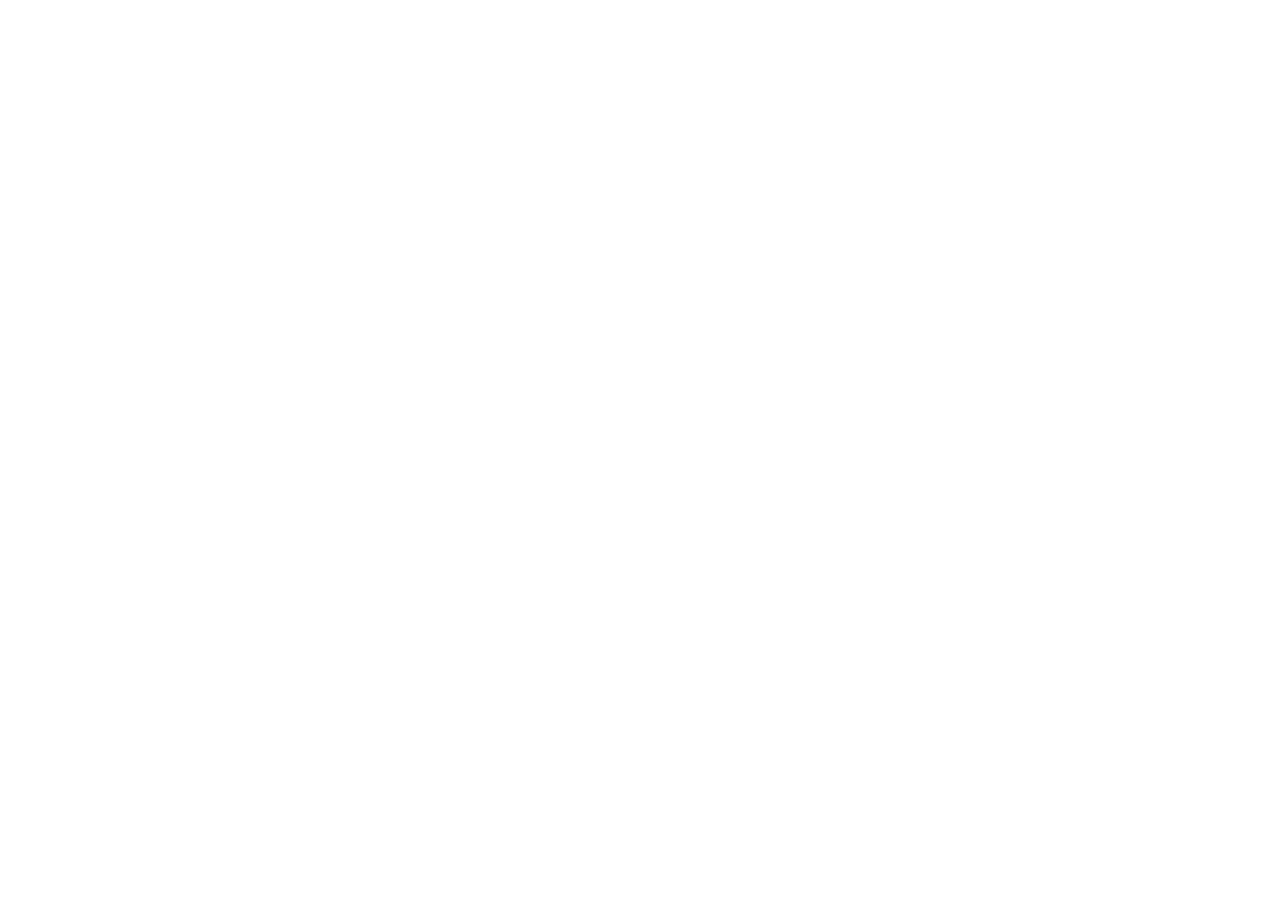
==== index.html @ 0a8888e6 "initial commit" ====
<!DOCTYPE html>
<html lang="en">
<head>
    <meta charset="UTF-8">
    <meta name="viewport" content="width=device-width, initial-scale=1.0">
    <title>Document</title>
</head>
<body>
    
</body>
</html>
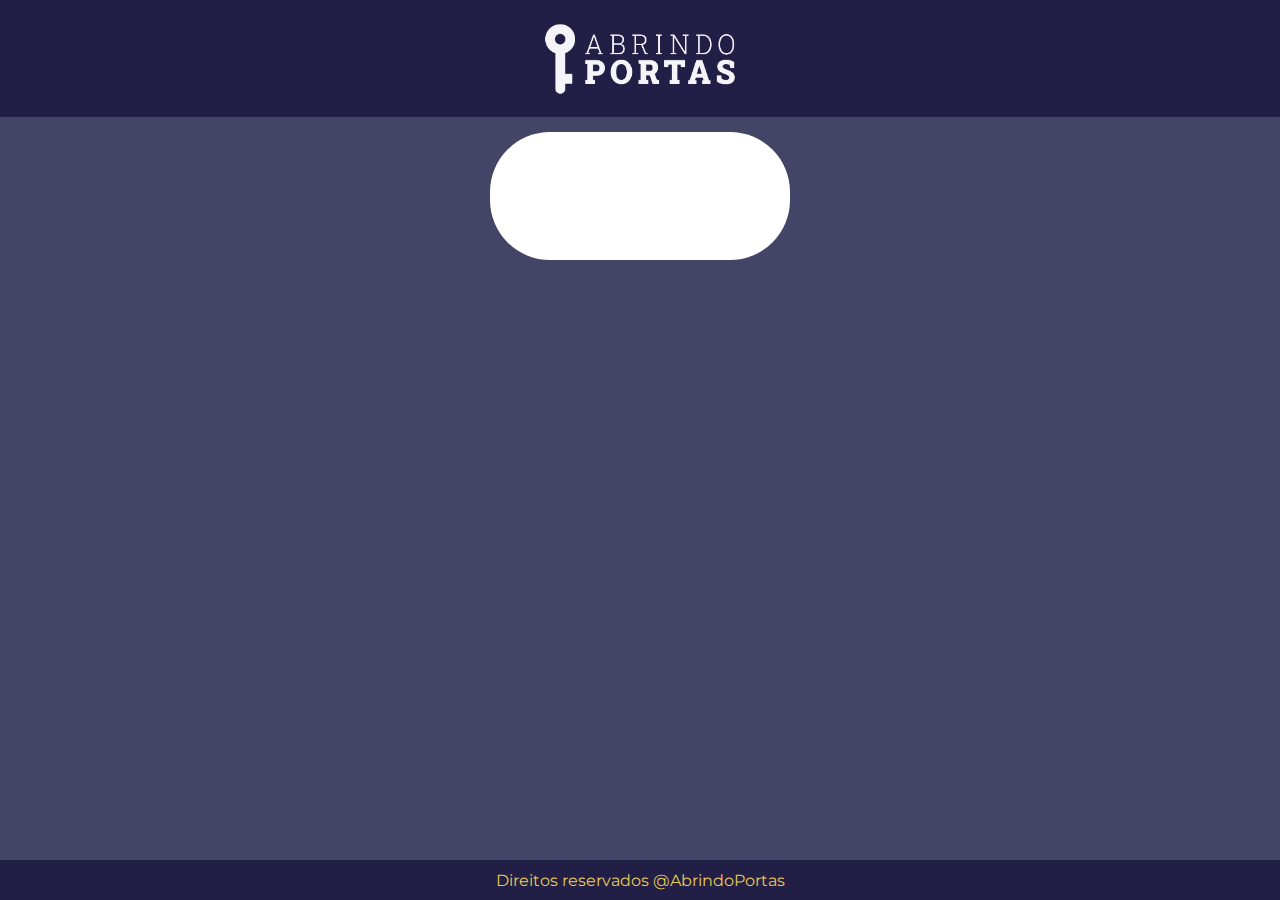
==== commit aa215325: "popular films pages" ====
--- a/index.html
+++ b/index.html
@@ -3,9 +3,21 @@
 <head>
     <meta charset="UTF-8">
     <meta name="viewport" content="width=device-width, initial-scale=1.0">
-    <title>Document</title>
+    <link rel="stylesheet" href="styles/style.css">
+    <title>Filmes Populares</title>
 </head>
 <body>
-    
+    <header>
+        <img src="styles/assets/logo_abrindoportas.png" alt="logo do abrindo portas">
+    </header>
+    <main>
+        <input type="text" id="search">
+        <div id="filmes"></div>
+        <div id="paginacao"></div>
+    </main>
+    <footer>
+        <p>Direitos reservados @AbrindoPortas</p>
+    </footer>
+    <script src="index.js"></script>
 </body>
 </html>--- a/styles/style.css
+++ b/styles/style.css
@@ -0,0 +1,121 @@
+@import url("https://fonts.googleapis.com/css2?family=Montserrat:ital,wght@0,100..900;1,100..900&display=swap");
+* {
+  margin: 0;
+  padding: 0;
+  box-sizing: border-box;
+}
+
+body {
+  background-color: #444566;
+  font-family: "Montserrat", sans-serif;
+  height: 100vh;
+  position: relative;
+}
+
+header {
+  display: flex;
+  align-items: center;
+  justify-content: center;
+  flex-direction: row;
+  gap: 0;
+  background-color: #211F45;
+  width: 100%;
+  height: 117px;
+}
+header img {
+  height: 97px;
+}
+
+main {
+  display: flex;
+  align-items: center;
+  justify-content: center;
+  flex-direction: column;
+  gap: 0;
+  padding-bottom: 80px;
+}
+main #search {
+  background-color: #FFFFFF;
+  height: 44px;
+  width: 300px;
+  border-radius: 60px;
+  border: none;
+  margin-top: 15px;
+  padding: 5%;
+}
+main #filmes {
+  display: flex;
+  align-items: center;
+  justify-content: center;
+  flex-direction: column;
+  gap: 0;
+  width: 300px;
+  height: auto;
+}
+main #filmes .filme {
+  position: relative;
+  display: inline-block;
+  margin: 20px;
+}
+main #filmes .filme h1 {
+  color: #FFFFFF;
+  font-weight: 800px;
+  font-size: 28px;
+  position: absolute;
+  bottom: 5%;
+  left: 5%;
+}
+main #filmes .filme .posters {
+  width: 100%;
+  height: auto;
+  border-radius: 8px;
+}
+main #filmes .filme .gradient {
+  position: absolute;
+  border-radius: 8px;
+  top: 0;
+  left: 0;
+  width: 100%;
+  height: 99%;
+  background: linear-gradient(to bottom, rgba(0, 0, 0, 0), rgba(0, 0, 0, 0.8));
+}
+main #paginacao {
+  display: flex;
+  align-items: center;
+  justify-content: center;
+  flex-direction: row;
+  gap: 0;
+}
+main #paginacao button {
+  background-color: #FFFFFF;
+  margin: 3px;
+  width: 30px;
+  border-radius: 3px;
+  border: none;
+}
+main #paginacao button a {
+  color: #211F45;
+  font-size: 18px;
+  font-weight: 700;
+  text-decoration: none;
+}
+main #paginacao button a:hover {
+  color: #FFFFFF;
+}
+main #paginacao button:hover {
+  background-color: #F17B7B;
+}
+
+footer {
+  display: flex;
+  align-items: center;
+  justify-content: center;
+  flex-direction: row;
+  gap: 0;
+  position: fixed;
+  bottom: 0;
+  width: 100%;
+  background-color: #211F45;
+  height: 40px;
+  color: #EBCA58;
+}/*# sourceMappingURL=style.css.map */